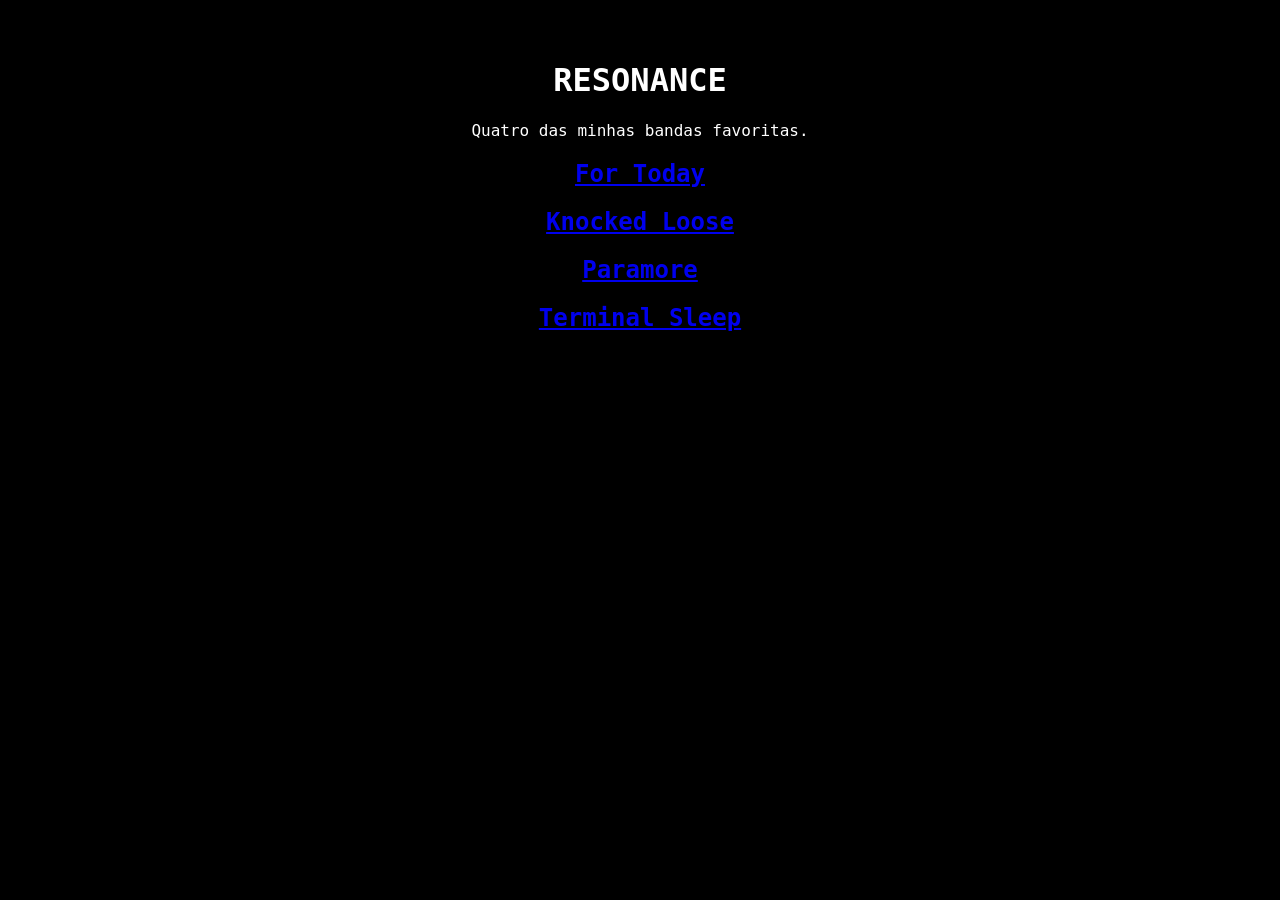
==== index.html @ f4ccec75 "feat: ready" ====
<!DOCTYPE html>
<html lang="pt-BR">
<head>
    <meta charset="UTF-8">
    <meta name="viewport" content="width=device-width, initial-scale=1.0">
    <link rel="stylesheet" href="css/style.css">

    <title>RESONANCE</title>
</head>

<body>
    <main class="home">
        <h1 class="home-title">RESONANCE</h1>

        <p class="descricao-home">
            Quatro das minhas bandas favoritas.
        </p>

        <div>
            <a href="for-today.html">
                <h2>For Today</h2>
            </a>
            <a href="knocked-loose.html">
                <h2>Knocked Loose</h2>
            </a>
            <a href="paramore.html">
                <h2>Paramore</h2>
            </a>
            <a href="terminal-sleep.html">
                <h2>Terminal Sleep</h2>
            </a>
        </div>
    </main>

</body>
</html>
---- css/style.css ----
body {
    margin: 0;
    padding: 40px;
    background-color: #000;
    color: #fff;
    font-family: 'JetBrains Mono', monospace;
}

img {
    width: 400px;
    display: block;
    margin: 0 auto 30px;
    border-radius: 10px;
}

.title {
    text-align: center;
    font-size: 48px;
    margin-bottom: 30px;
}

.descricao {
    max-width: 900px;
    margin: 0 auto 20px;
    line-height: 1.7;
    color: #fff;
    text-align: justify;
}

.footer {
    text-align: center;
    margin-top: 60px;
    color: #888;
}

.footer a {
    color: #888;
    text-decoration: none;
}

.footer a:hover {
    text-decoration: underline;
}

.descricao a {
    color: #2c833b;
    text-decoration: underline;
}

.home {
    max-width: 100%;
    margin: 0 auto;
    text-align: center;
}

.home-link {
    display: block;
    margin-bottom: 40px;
    color: #888;
    text-decoration: none;
    font-size: 14px;
}
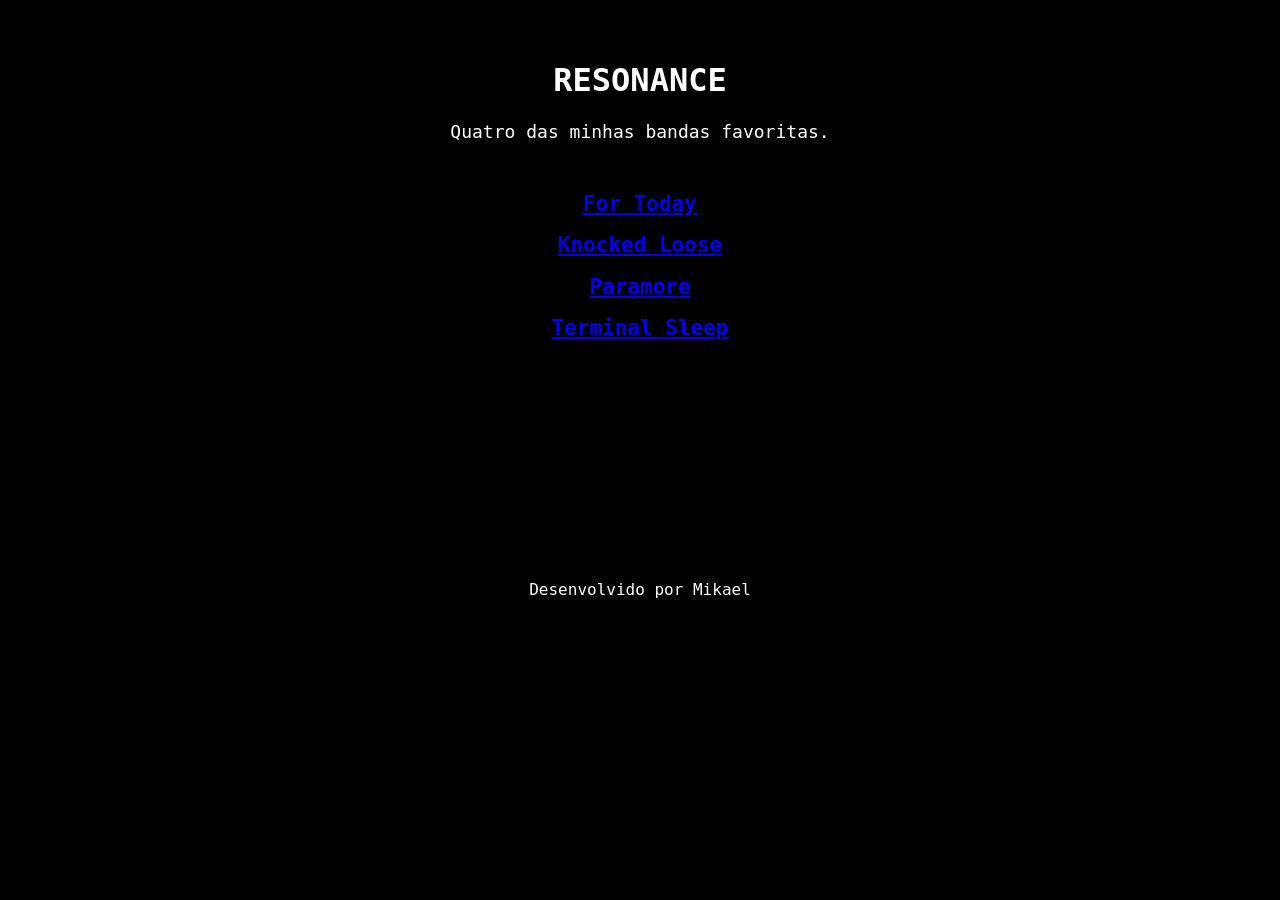
==== commit 1595d7d2: "ajuste home" ====
--- a/index.html
+++ b/index.html
@@ -16,7 +16,7 @@
             Quatro das minhas bandas favoritas.
         </p>
 
-        <div>
+        <div class="bandas">
             <a href="for-today.html">
                 <h2>For Today</h2>
             </a>
@@ -32,5 +32,11 @@
         </div>
     </main>
 
+    <footer class="footer-home">
+        <p>
+            Desenvolvido por Mikael
+        </p>
+    </footer>
+
 </body>
 </html>
--- a/css/style.css
+++ b/css/style.css
@@ -59,4 +59,52 @@
     color: #888;
     text-decoration: none;
     font-size: 14px;
+}
+
+.descricao-home {
+    font-size: 18px;
+}
+
+.bandas {
+    margin-top: 50px;
+    font-size: 14px;
+}
+
+.footer-home {
+    text-align: center;
+    margin-top: 20%;
+}
+
+@media (max-width: 600px) {
+
+    body {
+        padding: 20px;
+    }
+
+    img {
+        width: 100%;
+        max-width: 400px;
+        height: auto;
+    }
+
+    .title {
+        font-size: 34px;
+        margin-bottom: 25px;
+    }
+
+    .descricao {
+        font-size: 14px;
+        line-height: 1.6;
+        text-align: left;
+    }
+
+    .footer {
+        font-size: 12px;
+        margin-top: 40px;
+    }
+
+    .home-link {
+        font-size: 13px;
+        margin-bottom: 30px;
+    }
 }
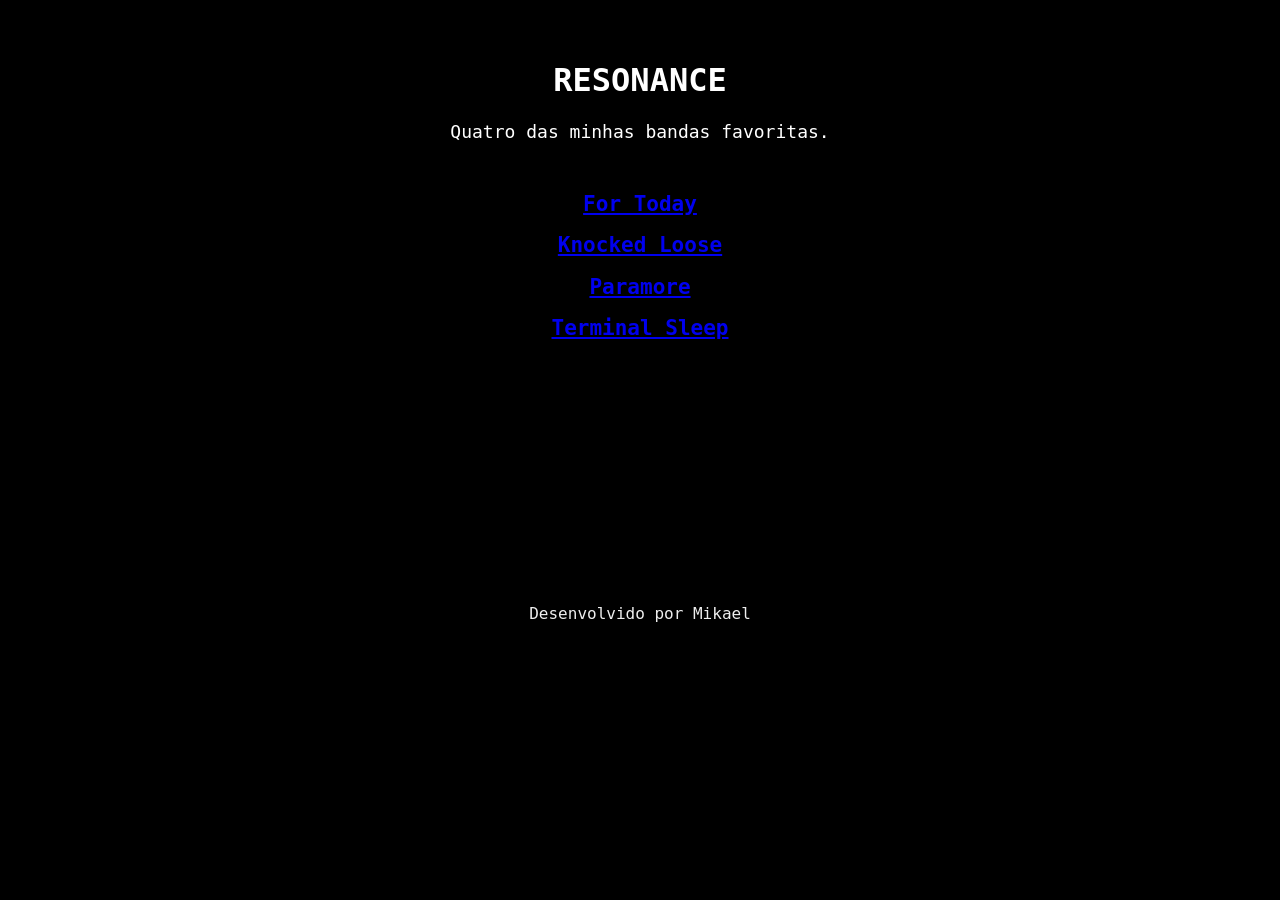
==== commit 1dea99bb: "feat: ajuste de responsividade" ====
--- a/index.html
+++ b/index.html
@@ -33,9 +33,11 @@
     </main>
 
     <footer class="footer-home">
-        <p>
-            Desenvolvido por Mikael
-        </p>
+        <a href="https://github.com/mikaelrms" target="_blank">
+            <p>
+                Desenvolvido por Mikael
+            </p>
+        </a>
     </footer>
 
 </body>
--- a/css/style.css
+++ b/css/style.css
@@ -72,7 +72,12 @@
 
 .footer-home {
     text-align: center;
-    margin-top: 20%;
+    margin-top: 22%;
+}
+
+.footer-home a {
+    color: #eee;
+    text-decoration: none;
 }
 
 @media (max-width: 600px) {
@@ -95,7 +100,7 @@
     .descricao {
         font-size: 14px;
         line-height: 1.6;
-        text-align: left;
+        text-align: justify;
     }
 
     .footer {
@@ -107,4 +112,13 @@
         font-size: 13px;
         margin-bottom: 30px;
     }
+
+    .home {
+        margin-top: 50%;
+    }
+
+    .footer-home {
+        text-align: center;
+        margin-top: 70%;
+    }
 }
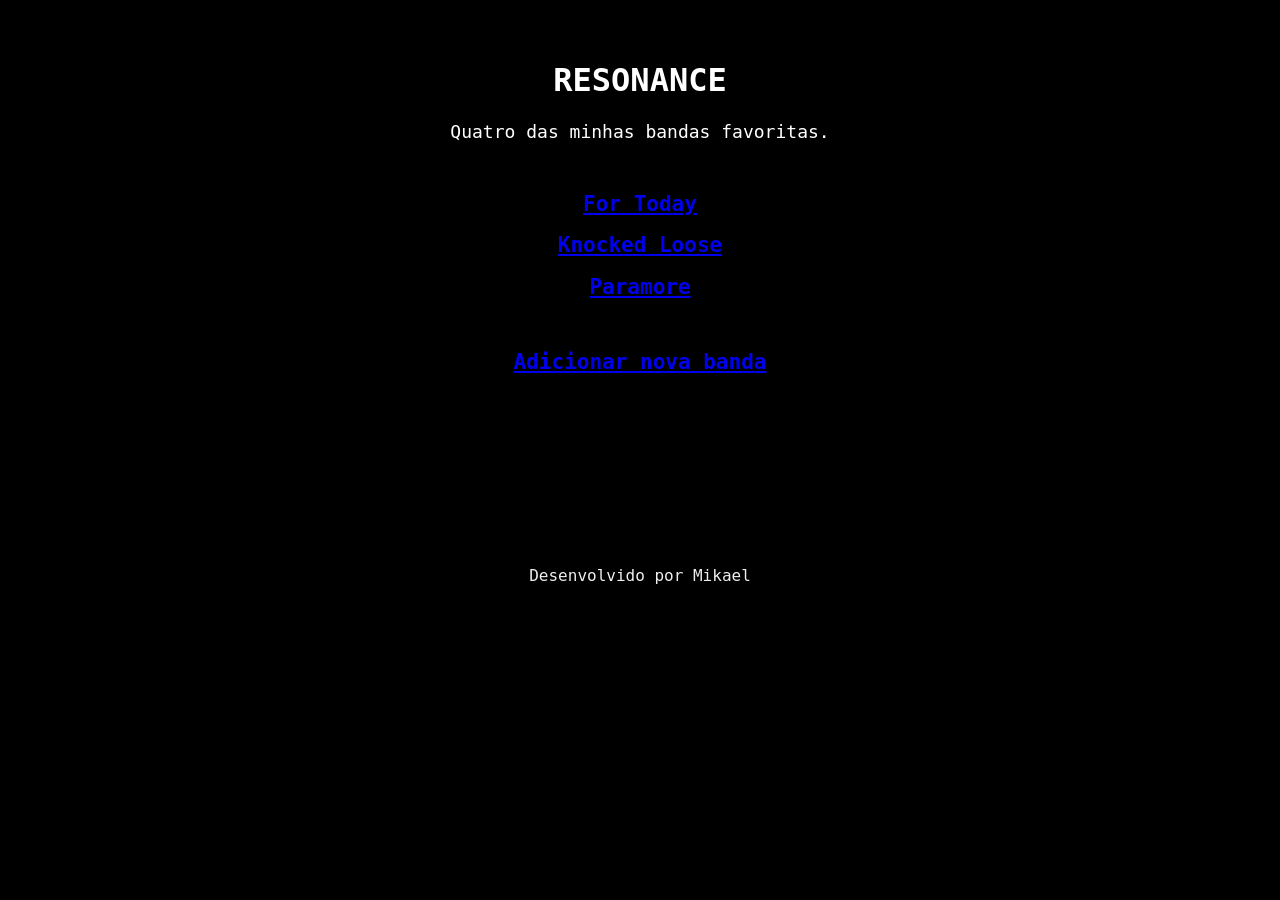
==== commit 2763d608: "feat: tela de adicionar banda" ====
--- a/index.html
+++ b/index.html
@@ -18,7 +18,7 @@
 
         <div class="bandas">
             <a href="for-today.html">
-                <h2>For Today</h2>
+            <h2>For Today</h2>
             </a>
             <a href="knocked-loose.html">
                 <h2>Knocked Loose</h2>
@@ -26,8 +26,9 @@
             <a href="paramore.html">
                 <h2>Paramore</h2>
             </a>
-            <a href="terminal-sleep.html">
-                <h2>Terminal Sleep</h2>
+            <br>
+            <a href="adicionar.html">
+                <h2>Adicionar nova banda</h2>
             </a>
         </div>
     </main>
--- a/css/style.css
+++ b/css/style.css
@@ -27,6 +27,11 @@
     text-align: justify;
 }
 
+.descricao a {
+    color: #2c833b;
+    text-decoration: underline;
+}
+
 .footer {
     text-align: center;
     margin-top: 60px;
@@ -39,11 +44,6 @@
 }
 
 .footer a:hover {
-    text-decoration: underline;
-}
-
-.descricao a {
-    color: #2c833b;
     text-decoration: underline;
 }
 
@@ -72,7 +72,7 @@
 
 .footer-home {
     text-align: center;
-    margin-top: 22%;
+    margin-top: 16%;
 }
 
 .footer-home a {
@@ -80,7 +80,7 @@
     text-decoration: none;
 }
 
-@media (max-width: 600px) {
+@media (max-width: 600px) and (max-width: 900px) {
 
     body {
         padding: 20px;
@@ -114,11 +114,15 @@
     }
 
     .home {
-        margin-top: 50%;
+        margin-top: 30%;
     }
 
     .footer-home {
         text-align: center;
-        margin-top: 70%;
+        margin-top: 50%;
+    }
+
+    .footer-home a {
+        text-decoration: none;
     }
 }
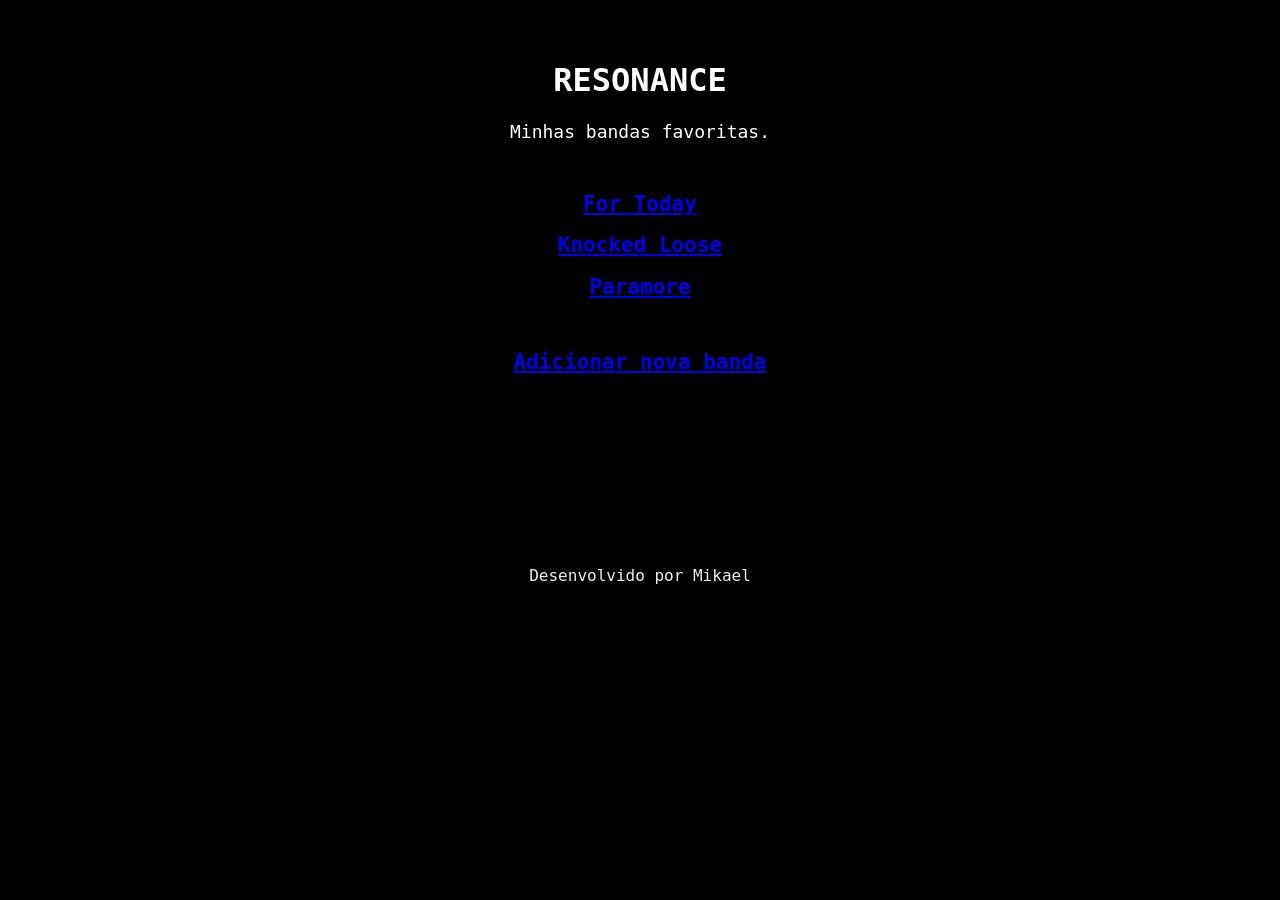
==== commit 5852436a: "feat: formulario de cadastro da banda" ====
--- a/index.html
+++ b/index.html
@@ -13,7 +13,7 @@
         <h1 class="home-title">RESONANCE</h1>
 
         <p class="descricao-home">
-            Quatro das minhas bandas favoritas.
+            Minhas bandas favoritas.
         </p>
 
         <div class="bandas">
--- a/css/style.css
+++ b/css/style.css
@@ -80,6 +80,40 @@
     text-decoration: none;
 }
 
+form {
+    width: 400px;
+    margin: 20px auto;
+    padding: 25px;
+    background-color: #000;
+}
+
+h2 {
+    text-align: center;
+}
+
+label {
+    display: block;
+    margin-top: 15px;
+    margin-bottom: 5px;
+}
+
+input,textarea {
+    width: 100%;
+    padding: 8px;
+    background-color: #fff;
+    box-sizing: border-box;
+    background-color: transparent;
+    border: 1px solid;
+    color: white;
+}
+
+button {
+    width: 100%;
+    margin-top: 20px;
+    padding: 10px;
+    cursor: pointer;
+}
+
 @media (max-width: 600px) and (max-width: 900px) {
 
     body {
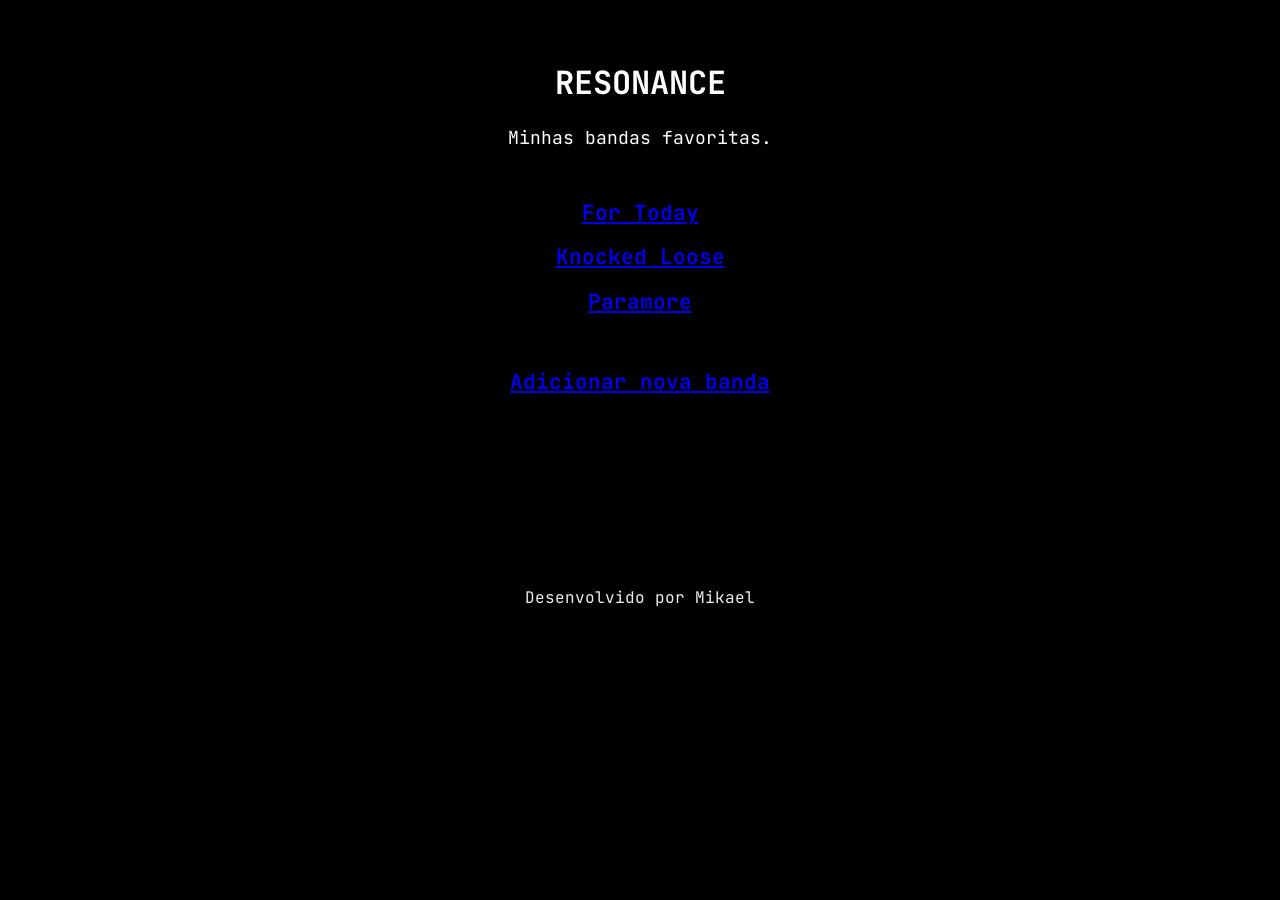
==== commit 0fd8ed3b: "feat: ..." ====
--- a/index.html
+++ b/index.html
@@ -3,6 +3,9 @@
 <head>
     <meta charset="UTF-8">
     <meta name="viewport" content="width=device-width, initial-scale=1.0">
+    <link rel="preconnect" href="https://fonts.googleapis.com">
+    <link rel="preconnect" href="https://fonts.gstatic.com" crossorigin>
+    <link href="https://fonts.googleapis.com/css2?family=JetBrains+Mono:wght@400;500;600;700&display=swap" rel="stylesheet">
     <link rel="stylesheet" href="css/style.css">
 
     <title>RESONANCE</title>
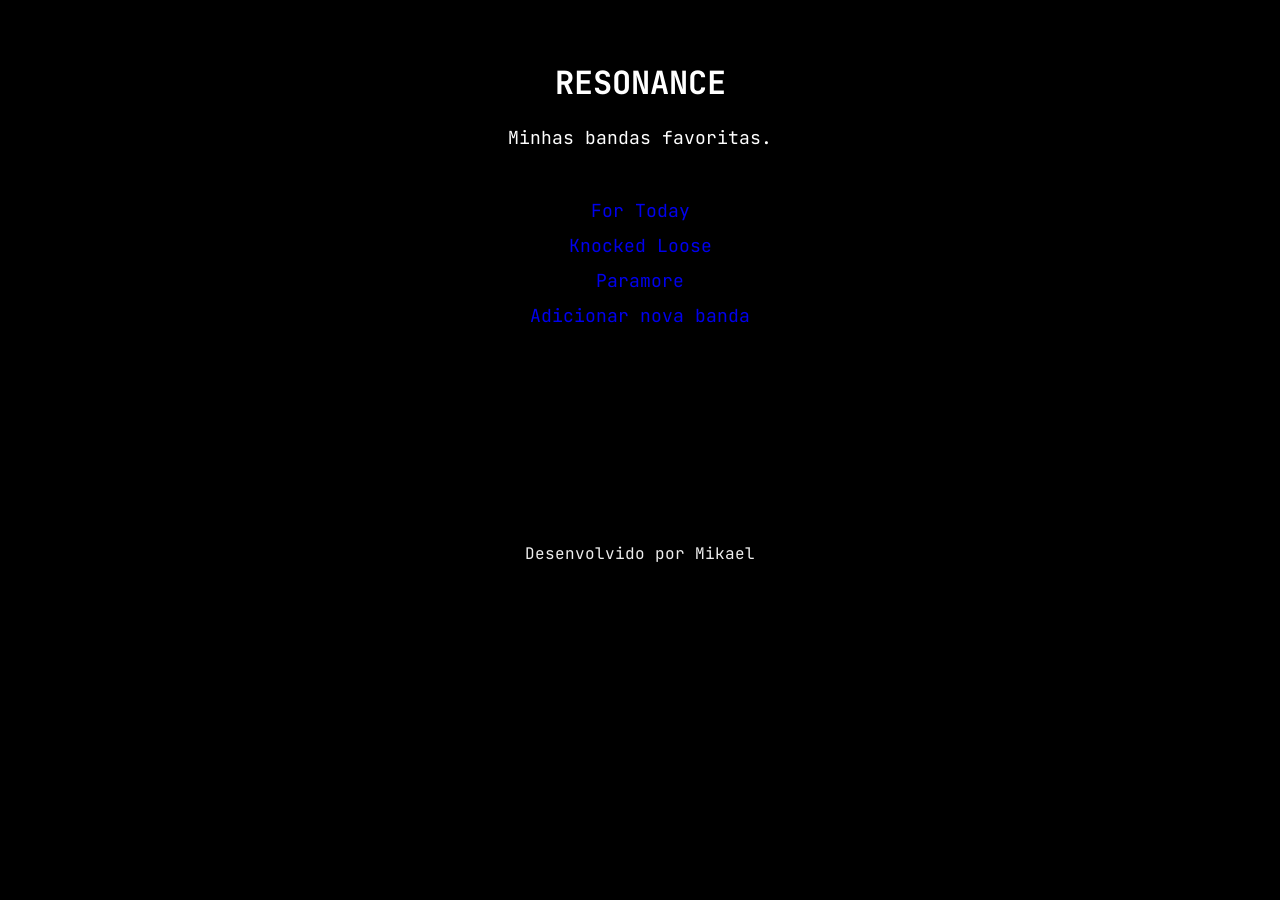
==== commit 27144e11: "Adiciona menu em lista, atualiza estilos e configura o gitignore" ====
--- a/index.html
+++ b/index.html
@@ -19,21 +19,12 @@
             Minhas bandas favoritas.
         </p>
 
-        <div class="bandas">
-            <a href="for-today.html">
-            <h2>For Today</h2>
-            </a>
-            <a href="knocked-loose.html">
-                <h2>Knocked Loose</h2>
-            </a>
-            <a href="paramore.html">
-                <h2>Paramore</h2>
-            </a>
-            <br>
-            <a href="adicionar.html">
-                <h2>Adicionar nova banda</h2>
-            </a>
-        </div>
+        <ul class="bandas">
+            <li><a href="for-today.html">For Today</a></li>
+            <li><a href="knocked-loose.html">Knocked Loose</a></li>
+            <li><a href="paramore.html">Paramore</a></li>
+            <li><a href="adicionar.html">Adicionar nova banda</a></li>
+        </ul>
     </main>
 
     <footer class="footer-home">
--- a/css/style.css
+++ b/css/style.css
@@ -66,13 +66,27 @@
 }
 
 .bandas {
+    list-style: none;
+    padding: 0;
     margin-top: 50px;
-    font-size: 14px;
+    font-size: 18px;
+}
+
+.bandas li {
+    margin-bottom: 12px;
+}
+
+.bandas a {
+    text-decoration: none;
+}
+
+.bandas a:hover {
+    text-decoration: underline;
 }
 
 .footer-home {
     text-align: center;
-    margin-top: 16%;
+    margin-top: 18%;
 }
 
 .footer-home a {
@@ -81,29 +95,29 @@
 }
 
 form {
-    width: 400px;
+    width: 90%;
+    max-width: 400px;
     margin: 20px auto;
     padding: 25px;
     background-color: #000;
 }
 
-h2 {
-    text-align: center;
-}
+h2 { 
+    text-align: center; 
+} 
 
-label {
-    display: block;
-    margin-top: 15px;
-    margin-bottom: 5px;
+label { 
+    display: block; 
+    margin-top: 10px; 
+    margin-bottom: 5px; 
 }
 
 input,textarea {
     width: 100%;
     padding: 8px;
-    background-color: #fff;
     box-sizing: border-box;
     background-color: transparent;
-    border: 1px solid;
+    border: 1px solid #888;
     color: white;
 }
 
